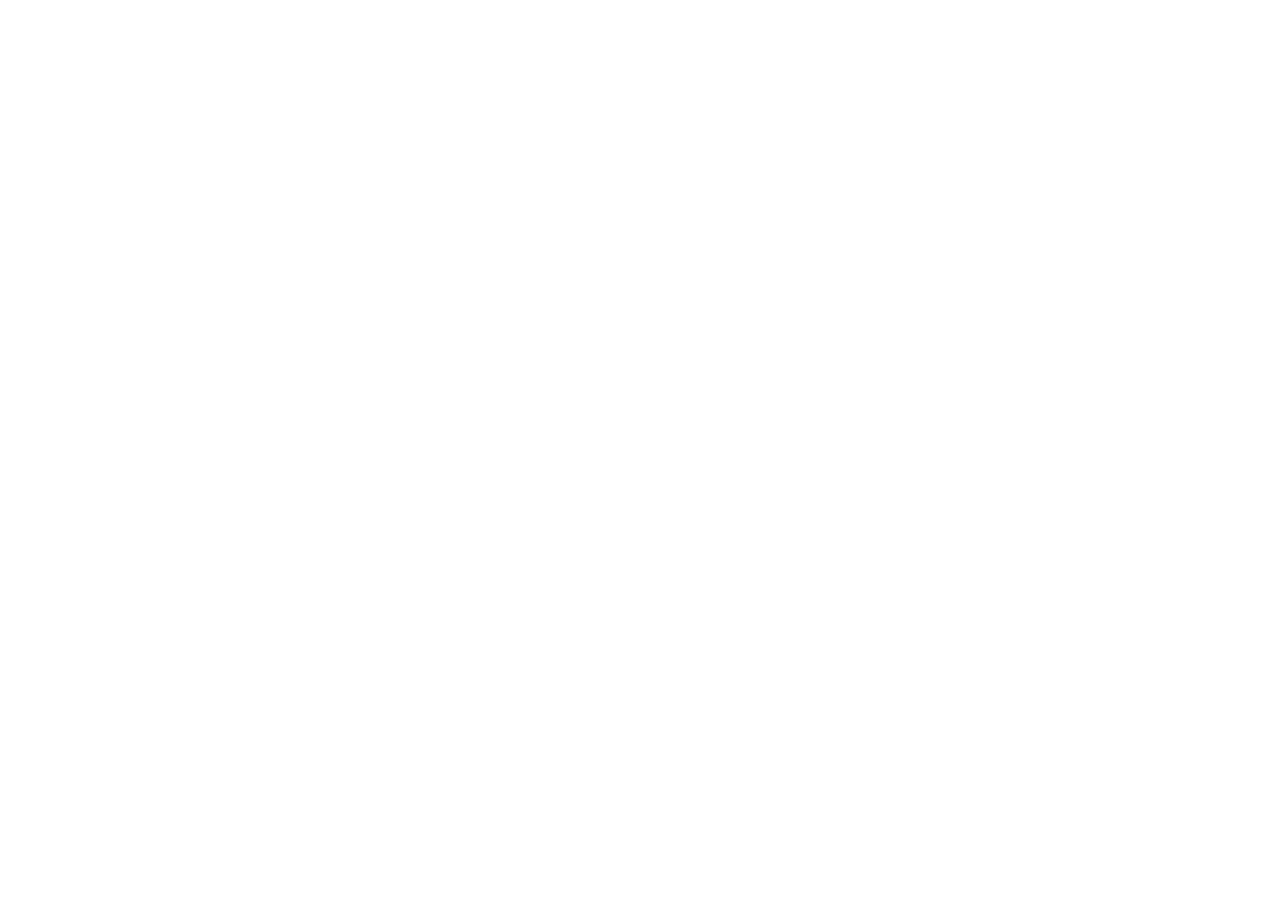
==== index.html @ e032c2ad "Initial structure" ====
<!DOCTYPE html>
<html>
    <head>
        <title>SBB Clock</title>
        <link href="./styles.css" rel="stylesheet">
        <script src="./main.js"></script>
    </head>
    <body>
        <div id="clock-body">
            <div id="clock-show-time">
                
            </div>
        </div>
    </body>
</html>
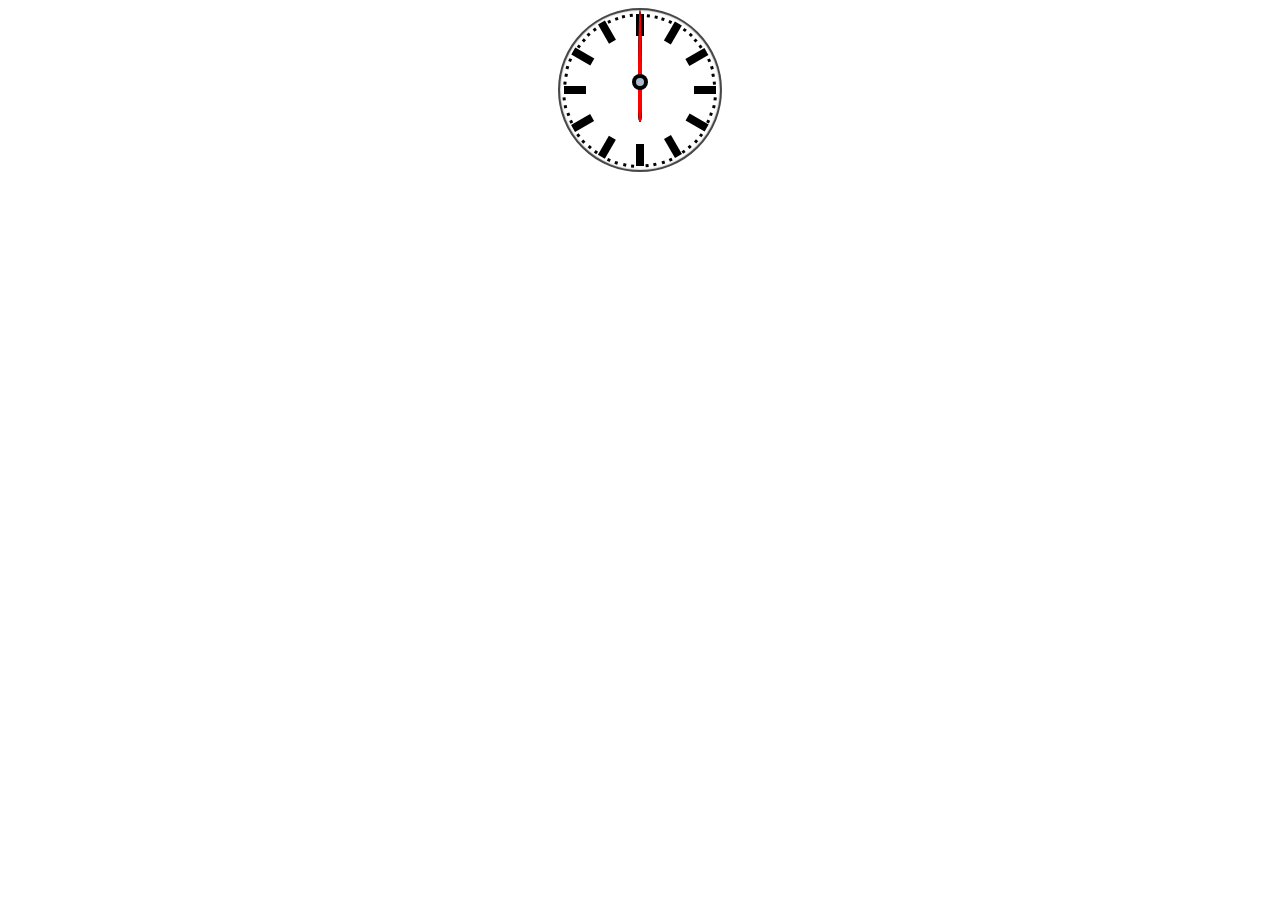
==== commit 160e83ad: "Add i element for circle end of second hand" ====
--- a/index.html
+++ b/index.html
@@ -6,10 +6,44 @@
         <script src="./main.js"></script>
     </head>
     <body>
-        <div id="clock-body">
-            <div id="clock-show-time">
+        <!--<div id="clock-body">
+            <div id="clock-face-one">
                 
             </div>
+            <div id="clock-face-two">
+
+            </div>
+            <div id="clock-face-three">
+
+            </div>
+        </div>-->
+        <div id="clock"> <!-- 12 and 6 -->
+            <b></b>       <!-- 3 and 9 -->
+            <span></span> <!-- 30deg 60deg 210deg 240deg markers -->
+            <span></span> <!-- 120deg 150deg 300deg 330deg markers -->
+            <!-- first twelfth of clock-->
+            <em class="first twelfth"></em> <!-- 6deg 12deg 186deg 192deg markers -->
+            <em class="first twelfth"></em> <!-- 18deg 24deg 198deg 204deg markers -->
+            <!-- second twelfth of clock-->
+            <em class="second twelfth"></em> <!-- 36deg 42deg 216deg 222deg markers -->
+            <em class="second twelfth"></em> <!-- 48deg 54deg 228deg 234deg markers-->
+            <!-- third twelfth of clock-->
+            <em class="third twelfth"></em> <!-- 66deg 72deg 246deg 252deg markers -->
+            <em class="third twelfth"></em> <!-- 78deg 84deg 258deg 264deg markers -->
+            <!-- fourth twelfth of clock-->
+            <em class="fourth twelfth"></em> <!-- 96deg 102deg 276deg 282deg markers -->
+            <em class="fourth twelfth"></em> <!-- 108deg 114deg 288deg 294deg markers-->
+            <!-- fifth twelfth of clock-->
+            <em class="fifth twelfth"></em> <!-- 126deg 132deg 306deg 312deg markers -->
+            <em class="fifth twelfth"></em> <!-- 138deg 144deg 318deg 324deg markers -->
+            <!-- sixth twelfth of clock-->
+            <em class="sixth twelfth"></em> <!-- 156deg 162deg 336deg 342deg markers -->
+            <em class="sixth twelfth"></em> <!-- 168deg 174deg 348deg 354deg markers-->
+            <i></i>       <!-- hour hand -->
+            <i></i>       <!-- minute hand -->
+            <i></i>       <!-- second hand -->
+            <i></i>       <!-- circle end of second hand-->
+          <!-- .clockFace -->
         </div>
     </body>
 </html>--- a/styles.css
+++ b/styles.css
@@ -0,0 +1,378 @@
+#clock {
+    position:relative;
+    width:10em;
+    height:10em;
+    line-height:1.2em;
+    margin:0 auto;
+    border:0.13rem solid #474747;
+    border-radius:50%;
+    box-shadow:inset 0 0 0.09rem #474747;
+      /*-0.25em -0.5em 0.5em #FFFC,
+      0 0 0.0225em 0.05em #474747,*/
+      /*0 0 0.0025em 0.025em #000,*/
+      /*0.0125em 0.025em 0.05em 0.05em #0004;*/
+}
+
+#clock *,
+#clock *:before,
+#clock *:after {
+    box-sizing:border-box;
+    background-clip:padding-box;
+}
+
+#clock:before,
+#clock:after,
+#clock b:before,
+#clock b:after {
+    position:absolute;
+    width:1.6rem;
+    /*text-align:center;*/
+}
+
+#clock b {
+    position:absolute;
+    top:4.74em;
+    width:100%;
+}
+
+#clock:before,
+#clock:after {
+    left:4.74em;
+}
+
+#clock:before {
+    content:"";
+    top: 0.23em;
+    width: 0.5em;
+    height: 1.4em;
+    background-color: #000;
+}
+
+#clock:after {
+    content:"";
+    bottom:0.23em;
+    width: 0.5em;
+    height: 1.4em;
+    background-color: #000;
+}
+
+#clock b:before {
+    left:0.23em;
+    content:"";
+    width: 1.4em;
+    height: 0.5em;
+    background-color: #000;
+}
+
+#clock b:after {
+    right:0.23em;
+    content:"";
+    width: 1.4em;
+    height: 0.5em;
+    background-color: #000;
+}
+
+#clock span {
+    position:absolute;
+    top:0.2em;
+    left:4.77em;
+    width:0.53em;
+    /*padding-top: 1.4em;*/
+    height:96%;
+    /*background-color: aqua;*/
+    /*transform:rotate(90deg);*/
+    z-index: -10;
+}
+
+#clock span + span {
+    transform:rotate(90deg);
+}
+
+#clock i,
+#clock span:before,
+#clock span:after {
+    position:absolute;
+    top:0;
+    left:0;
+    width:90%;
+    height:100%;
+    content: "";
+    /*margin-top: 0.25em;
+    margin-bottom: 0.25em;*/
+    /*background-color: bisque;*/
+}
+
+#clock span:before,
+#clock span:after {
+    content:"";
+    border-style:solid;
+    border-color:#000;
+    border-width:1.4em 0;
+    transform:rotate(30deg);
+}
+
+#clock span:after {
+    transform:rotate(60deg);
+}
+#clock .twelfth{
+    /*box-sizing: border-box;*/
+    position:absolute;
+    top: 0;
+    left: 4.92em;
+    width: 0.16em;
+    height: 96%;
+    /*background-color: bisque;*/
+    z-index: 10;
+    /*transform: rotate(6deg);*/
+    /*visibility: hidden;*/
+}
+#clock .twelfth::before,
+#clock .twelfth::after{
+    /*box-sizing: border-box;*/
+    position:absolute;
+    top: 0.23em;
+    left: 0;
+    width: 100%;
+    height: 100%;
+    border-style:solid;
+    border-color:#000;
+    border-width:0.23em 0;
+    /*background-color: rgb(126, 123, 119);*/
+    z-index: -10;
+}
+#clock .first + .first{
+    transform: rotate(12deg);
+}
+#clock .first::before,
+#clock .first::after{
+    content: "";
+    transform: rotate(6deg);
+}
+#clock .first::after{
+    transform: rotate(12deg);
+}
+/*#clock .second{
+    /*box-sizing: border-box;*/
+    /*position:absolute;
+    top: 0;
+    left: 4.92em;
+    width: 0.16em;
+    height: 100%;
+    background-color: bisque;
+    z-index: 10;
+}*/
+#clock .second + .second{
+    transform: rotate(12deg);
+}
+#clock .second::before,
+#clock .second::after{
+    content: "";
+    transform: rotate(36deg);
+}
+#clock .second::after{
+    transform: rotate(42deg);
+}
+/*#clock .third{
+    /*box-sizing: border-box;*/
+    /*position:absolute;
+    top: 0;
+    left: 4.92em;
+    width: 0.16em;
+    height: 100%;
+    background-color: bisque;
+    z-index: 10;
+}*/
+#clock .third + .third{
+    transform: rotate(12deg);
+}
+#clock .third::before,
+#clock .third::after{
+    content: "";
+    transform: rotate(66deg);
+}
+#clock .third::after{
+    transform: rotate(72deg);
+}
+/*#clock .fourth{
+    /*box-sizing: border-box;*/
+    /*position:absolute;
+    top: 0;
+    left: 4.92em;
+    width: 0.16em;
+    height: 100%;
+    background-color: bisque;
+    z-index: 10;
+}*/
+#clock .fourth + .fourth{
+    transform: rotate(12deg);
+}
+#clock .fourth::before,
+#clock .fourth::after{
+    content: "";
+    transform: rotate(96deg);
+}
+#clock .fourth::after{
+    transform: rotate(102deg);
+}
+/*#clock .fifth{
+    /*box-sizing: border-box;*/
+    /*position:absolute;
+    top: 0;
+    left: 4.92em;
+    width: 0.16em;
+    height: 100%;
+    background-color: bisque;
+    z-index: 10;
+}*/
+#clock .fifth + .fifth{
+    transform: rotate(12deg);
+}
+#clock .fifth::before,
+#clock .fifth::after{
+    content: "";
+    transform: rotate(126deg);
+}
+#clock .fifth::after{
+    transform: rotate(132deg);
+}
+/*#clock .sixth{
+    /*box-sizing: border-box;*/
+    /*position:absolute;
+    top: 0;
+    left: 4.92em;
+    width: 0.16em;
+    height: 100%;
+    background-color: bisque;
+    z-index: 10;
+}*/
+#clock .sixth + .sixth{
+    transform: rotate(12deg);
+}
+#clock .sixth::before,
+#clock .sixth::after{
+    content: "";
+    transform: rotate(156deg);
+}
+#clock .sixth::after{
+    transform: rotate(162deg);
+}
+#clock i {
+    z-index:2;
+    left:4.85em;
+    width:0.3em;
+    background-color:#000;
+    border:solid transparent;
+    border-width:0 0 3em;
+    border-radius:40%;
+}
+
+#clock i:first-of-type {
+    border-width:1.5em 0 3em;
+}
+
+#clock i:last-of-type {
+    background-color:#F00;
+}
+
+#clock i:last-of-type:before,
+#clock i:last-of-type:after {
+    content:"";
+    position:absolute;
+    border-radius:50%;
+}
+
+#clock i:last-of-type:before {
+    top:4em;
+    left:-0.375em;
+    width:1em;
+    height:1em;
+    background:#000;
+}
+
+#clock i:last-of-type:after {
+    top:4.25em;
+    left:-0.125em;
+    width:0.5em;
+    height:0.5em;
+    background:#ABC;
+}
+/*:root{
+    --degree: 80deg;
+    --color: red;
+}*/
+/*#clock-body{*/
+    /*height:200px;
+    width:200px;
+    border-radius:50%;
+    background: conic-gradient(
+        var(--color) var(--degree), transparent calc(var(--degree) + 0.5deg) 20%);*/
+    /*box-sizing: border-box;
+    position: relative;
+    margin-top: 120px;
+    width: 350px;
+    height: 350px;
+    border-radius: 50%;
+    border: 4px solid #000;
+    background-color: #b2b2b2;
+}*/
+/*#clock-show-time{
+    /*height:84%;
+    width:84%;
+    top:8%;
+    left:8%;
+    position:relative;
+    border-radius:50%;
+    background:#D3D3D3;*/
+    /*overflow: hidden;
+    position: absolute;
+    top: 2px;
+    left: 2px;
+    width: 340px;
+    height: 340px;
+    border-radius: 50%;
+    border: 3px solid red;
+    transform: translate(20px,20px);
+}*/
+/*#clock-show-time::before{
+    box-sizing: border-box;
+    display: block;
+    border: solid 1px red;
+    width: 200%;
+    height: 200%;
+    border-radius: 50%;
+    transform: skewX(-30deg);
+    content: '';
+}*/
+/*#clock-face-one{
+    position: absolute;
+    box-sizing: border-box;
+    top: 6px;
+    left: 165px;
+    width: 10px;
+    height: 10px;
+    background-color: red;
+    transform-origin: 50% 50%;
+    transform: translate(0, 0) rotate(0deg);
+}
+#clock-face-two{
+    position: absolute;
+    box-sizing: border-box;
+    top: 6px;
+    left: 165px;
+    width: 10px;
+    height: 10px;
+    background-color: red;
+    transform-origin: 50% 50%;
+    transform: translate(90px, 30px) rotate(35deg);
+}
+#clock-face-three{
+    position: absolute;
+    box-sizing: border-box;
+    top: 6px;
+    left: 165px;
+    width: 10px;
+    height: 10px;
+    background-color: red;
+    transform-origin: 50% 50%;
+    transform: translate(150px, 100px) rotate(70deg);
+}*/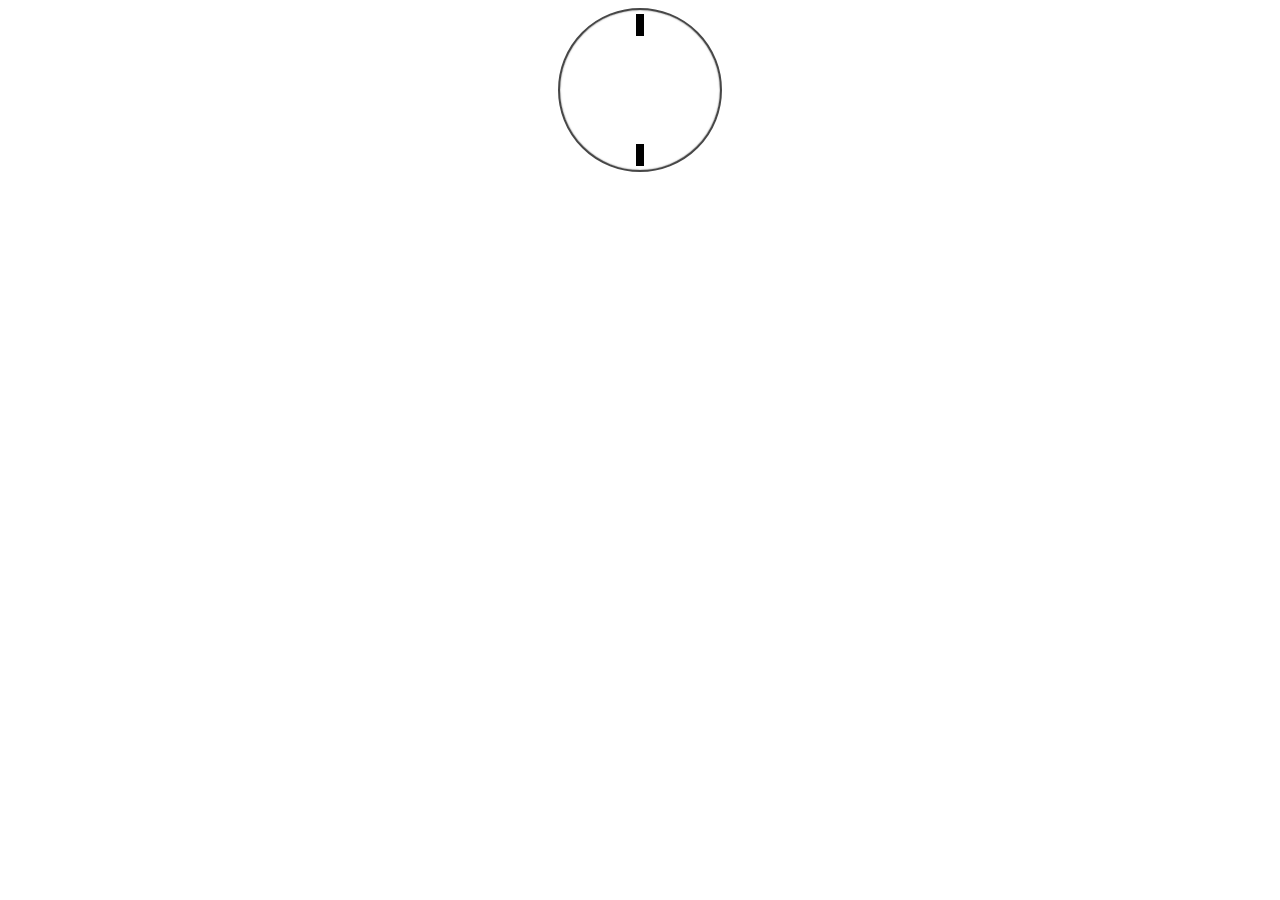
==== commit 7c064d78: "Add nonscript tag" ====
--- a/index.html
+++ b/index.html
@@ -1,5 +1,5 @@
 <!DOCTYPE html>
-<html>
+<html lang="en">
     <head>
         <title>SBB Clock</title>
         <link href="./styles.css" rel="stylesheet">
@@ -17,32 +17,12 @@
 
             </div>
         </div>-->
-        <div id="clock"> <!-- 12 and 6 -->
-            <b></b>       <!-- 3 and 9 -->
-            <span></span> <!-- 30deg 60deg 210deg 240deg markers -->
-            <span></span> <!-- 120deg 150deg 300deg 330deg markers -->
-            <!-- first twelfth of clock-->
-            <em class="first twelfth"></em> <!-- 6deg 12deg 186deg 192deg markers -->
-            <em class="first twelfth"></em> <!-- 18deg 24deg 198deg 204deg markers -->
-            <!-- second twelfth of clock-->
-            <em class="second twelfth"></em> <!-- 36deg 42deg 216deg 222deg markers -->
-            <em class="second twelfth"></em> <!-- 48deg 54deg 228deg 234deg markers-->
-            <!-- third twelfth of clock-->
-            <em class="third twelfth"></em> <!-- 66deg 72deg 246deg 252deg markers -->
-            <em class="third twelfth"></em> <!-- 78deg 84deg 258deg 264deg markers -->
-            <!-- fourth twelfth of clock-->
-            <em class="fourth twelfth"></em> <!-- 96deg 102deg 276deg 282deg markers -->
-            <em class="fourth twelfth"></em> <!-- 108deg 114deg 288deg 294deg markers-->
-            <!-- fifth twelfth of clock-->
-            <em class="fifth twelfth"></em> <!-- 126deg 132deg 306deg 312deg markers -->
-            <em class="fifth twelfth"></em> <!-- 138deg 144deg 318deg 324deg markers -->
-            <!-- sixth twelfth of clock-->
-            <em class="sixth twelfth"></em> <!-- 156deg 162deg 336deg 342deg markers -->
-            <em class="sixth twelfth"></em> <!-- 168deg 174deg 348deg 354deg markers-->
-            <i></i>       <!-- hour hand -->
-            <i></i>       <!-- minute hand -->
-            <i></i>       <!-- second hand -->
-            <i></i>       <!-- circle end of second hand-->
+        <div id="clock">
+            <noscript>
+                <p>
+                    The page clock requires JavaScript to function, please revisit in a scripting capable browser.
+                </p>
+            </noscript> 
           <!-- .clockFace -->
         </div>
     </body>
